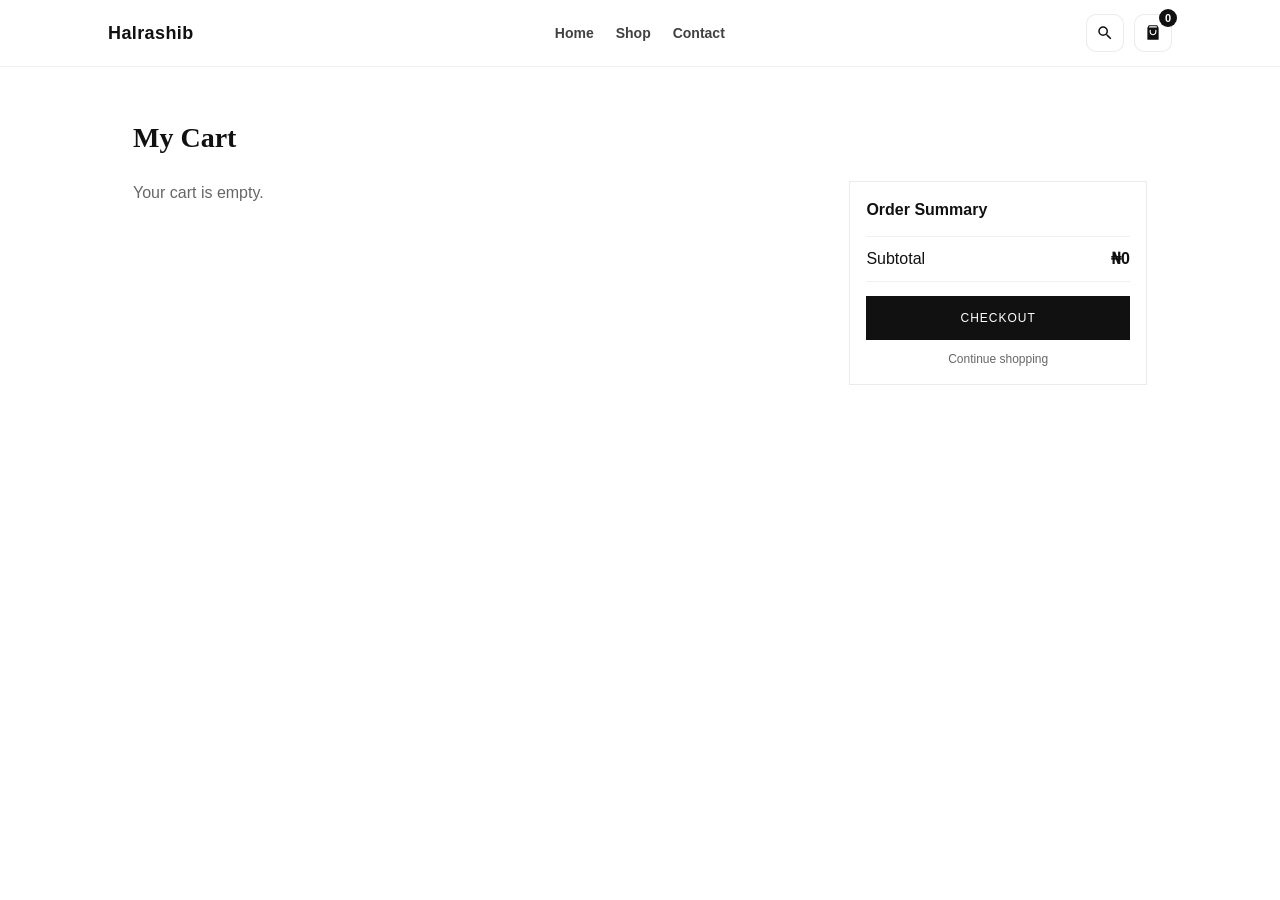
==== cart.html @ 68f6eaf2 "Add files via upload" ====
<!DOCTYPE html>
<html lang="en">
<head>
    <meta charset="UTF-8">
    <meta name="viewport" content="width=device-width, initial-scale=1.0">
    <title>Document</title>
    <link rel="stylesheet" href="style.css">
    <link rel="stylesheet" href="cart.css">
</head>
<body>
     <!-- paste your navbar here -->
<nav class="header">
  <div class="header_flex">
    <!-- Logo -->
    <a class="logo" href="index.html">Halrashib</a>

    <!-- Links -->
    <div class="nav_link_flex" id="navLinks">
      <a class="nav_link active" href="index.html">Home</a>
      <a class="nav_link" href="shop.html">Shop</a>
      <!-- <a class="nav_link" href="categories.html">Categories</a> -->
      <a class="nav_link" href="contact.html">Contact</a>
    </div>

    <!-- Icons -->
    <div class="nav_icon">
      <button class="icon_btn" type="button" aria-label="Search">
        <svg xmlns="http://www.w3.org/2000/svg" width="18" height="18" viewBox="0 0 24 24">
          <path fill="currentColor"
            d="M15.5 14h-.79l-.28-.27A6.47 6.47 0 0 0 16 9.5A6.5 6.5 0 1 0 9.5 16c1.61 0 3.09-.59 4.23-1.57l.27.28v.79l5 4.99L20.49 19zm-6 0C7.01 14 5 11.99 5 9.5S7.01 5 9.5 5S14 7.01 14 9.5S11.99 14 9.5 14" />
        </svg>
      </button>

      <a class="icon_btn cart_btn" href="cart.html" aria-label="Cart">
        <svg xmlns="http://www.w3.org/2000/svg" width="18" height="18" viewBox="0 0 16 16">
          <path fill="currentColor"
            d="M4.5 1a.5.5 0 0 0-.447.277l-1 2A.5.5 0 0 0 3 3.5v10a.5.5 0 0 0 .5.5h9a.5.5 0 0 0 .5-.5v-10a.5.5 0 0 0-.053-.223l-1-2A.5.5 0 0 0 11.5 1zm.309 1h6.382l.5 1H4.31zM5.5 5a.5.5 0 0 1 .5.5V7a1.999 1.999 0 0 0 3 1.732c.62-.357 1-1.017 1-1.732V5.5a.5.5 0 0 1 .5-.5a.5.5 0 0 1 .5.5V7a3 3 0 0 1-4.5 2.598A3 3 0 0 1 5 7V5.5a.5.5 0 0 1 .5-.5" />
        </svg>
        <span class="cart_badge" id="cartCount">0</span>
      </a>

      <!-- Mobile menu button -->
      <button class="menu_btn" type="button" id="menuBtn" aria-label="Open menu" aria-expanded="false">
        <span></span><span></span><span></span>
      </button>
    </div>
  </div>
</nav>

  <main class="cart_page">
    <div class="cart_inner">
      <h1 class="cart_title">My Cart</h1>

      <div class="cart_layout">
        <!-- items -->
        <div id="cartItems" class="cart_items"></div>

        <!-- summary -->
        <aside class="cart_summary">
          <p class="summary_title">Order Summary</p>

          <div class="summary_row">
            <span>Subtotal</span>
            <strong id="cartSubtotal">₦0</strong>
          </div>

          <a class="checkout_btn" href="checkout.html">Checkout</a>
          <a class="continue_link" href="shop.html">Continue shopping</a>
        </aside>
      </div>
    </div>
  </main>

  <script src="app.js"></script>
  <script src="cart-page.js"></script>
</body>
</html>
---- style.css ----
/* ===== GLOBAL RESET ===== */
*,
*::before,
*::after{
    box-sizing: border-box;
    margin: 0;
    padding: 0;
}

/* ===== BASE PAGE SETTINGS ===== */
html{
    scroll-behavior: smooth;
}

body{
    font-family: "DM Sans", sans-serif; /* or your font */
    line-height: 1.5;
    background: #fff;
    color: #111;
    overflow-x: hidden; /* prevents horizontal scroll */
}

/* ===== MEDIA ===== */
img{
    max-width: 100%;
    display: block;
}

/* ===== LINKS ===== */
a{
    text-decoration: none;
    color: inherit;
}

/* ===== LISTS ===== */
ul,ol{
    list-style: none;
}

/* ===== BUTTONS ===== */
button{
    border: none;
    background: none;
    font: inherit;
    cursor: pointer;
}
/* html, body{
  overflow-x: hidden;
} */
.header{
  position: sticky;
  top: 0;
  z-index: 1000;
  background: rgba(255,255,255,0.9);
  backdrop-filter: blur(10px);
  border-bottom: 1px solid rgba(0,0,0,0.06);
}

.header_flex{
  max-width: 1100px;
  margin: 0 auto;
  padding: 14px 18px;
  display: flex;
  align-items: center;
  justify-content: space-between;
  gap: 14px;
}

.logo{
  font-weight: 800;
  letter-spacing: 0.4px;
  font-size: 18px;
  color: #111;
  text-decoration: none;
}

.nav_link_flex{
  display: flex;
  align-items: center;
  gap: 18px;
}

.nav_link{
  color: rgba(17,17,17,0.8);
  text-decoration: none;
  font-size: 14px;
  font-weight: 600;
  position: relative;
  padding: 6px 2px;
}

.nav_link:hover{
  color: #111;
}

.nav_link.active::after{
  /* content:""; */
  position:absolute;
  left:0;
  bottom:-6px;
  width:100%;
  height:2px;
  background:#111;
  border-radius: 99px;
}

.nav_icon{
  display: flex;
  align-items: center;
  gap: 10px;
}

.icon_btn{
  width: 38px;
  height: 38px;
  border-radius: 10px;
  border: 1px solid rgba(0,0,0,0.08);
  display: inline-flex;
  align-items: center;
  justify-content: center;
  color: #111;
  background: #fff;
  text-decoration: none;
  cursor: pointer;
}

.icon_btn:hover{
  border-color: rgba(0,0,0,0.18);
}

.cart_btn{
  position: relative;
}

.cart_badge{
  position: absolute;
  top: -6px;
  right: -6px;
  min-width: 18px;
  height: 18px;
  padding: 0 5px;
  border-radius: 999px;
  background: #111;
  color: #fff;
  font-size: 11px;
  font-weight: 700;
  display: inline-flex;
  align-items: center;
  justify-content: center;
}

/* Hamburger */
.menu_btn{
  display: none;
  width: 42px;
  height: 38px;
  border-radius: 10px;
  border: 1px solid rgba(0,0,0,0.08);
  background: #fff;
  cursor: pointer;
  padding: 8px 10px;
  flex-direction: column;
  justify-content: center;
  gap: 5px;
}

.menu_btn span{
  display: block;
  height: 2px;
  width: 100%;
  background: #111;
  border-radius: 99px;
}

/* Mobile */
@media (max-width: 820px){
  .menu_btn{ display: inline-flex; }

  .nav_link_flex{
    position: absolute;
    left: 0;
    top: 62px;
    width: 100%;
    background: #fff;
    border-bottom: 1px solid rgba(0,0,0,0.06);
    display: none;
    flex-direction: column;
    align-items: flex-start;
    padding: 14px 18px;
    gap: 12px;
  }

  .nav_link_flex.show{
    display: flex;
  }

  .nav_link.active::after{
    display: none;
  }
}
/* Hero Section */
.hero{
  min-height: 80vh;
  display: flex;
  align-items: center;

  padding: 0 18px;

  background:
    linear-gradient(
      90deg,
      rgba(0,0,0,0.45),
      rgba(0,0,0,0.1)
    ),
    url(image/hero-fashion-Jtj-XRnR.jpg) center / cover no-repeat;
}

.hero_content{
  max-width: 500px;
  color: white;
}

.hero_kicker{
  font-size: 10px;
  letter-spacing: 2px;
  margin-bottom: 10px;
}

.hero_title{
  font-size: 48px;
  line-height: 1.1;
  margin-bottom: 12px;
  font-family: Georgia, serif;
}

.hero_text{
  font-size: 14px;
  line-height: 1.6;
  margin-bottom: 18px;
}

.hero_btn{
  background: white;
  color: black;
  padding: 10px 20px;
  text-decoration: none;
  font-size: 12px;
  font-weight: 600;
}
/* Featured Product Styling */
/* Featured section background */
.featured_section{
  background: #f3eee8;
  padding: 70px 0;
}

.featured_inner{
  max-width: 1050px;
  margin: 0 auto;
  padding: 0 18px;
}

.featured_head{
  display: flex;
  align-items: center;
  justify-content: space-between;
  margin-bottom: 26px;
}

.featured_head h2{
  font-family: Georgia, "Times New Roman", serif;
font-size: clamp(20px, 3vw, 26px);
  font-weight: 500;
  margin: 0;
  color: #111;
}

.view_all{
  font-size: 12px;
  letter-spacing: 1.5px;
  color: rgba(0,0,0,0.55);
  text-decoration: none;
  text-transform: uppercase;
}

.view_all:hover{
  color: #111;
}

/* products row */
.featured_grid{
  display: grid;
  grid-template-columns: repeat(4, 1fr);
  gap: 14px;
}

/* card */
.product_card{
  display: flex;
  flex-direction: column;
  gap: 6px;
}

.product_img_box{
  position: relative;
  background: #fff;
  height: 250px;
  display: flex;
  align-items: center;
  justify-content: center;
  overflow: hidden;
}

.product_img_box img{
  width: 100%;
  height: 100%;
  object-fit: cover;
  transition: transform 0.25s ease;
}

.product_img_box:hover img{
  transform: scale(1.03);
}
.product_img_box{
  aspect-ratio: 3/4;
}
/* name + price */
.product_name{
 font-size: 13px;
  color: rgba(0,0,0,0.75);
  margin: 0;
}

.product_price{
  font-size: 14px;
  font-weight: 700;
  margin: 0;
  color: #111;
}

/* NEW badge */
.badge_new{
  position: absolute;
  top: 10px;
  left: 10px;
  background: #111;
  color: #fff;
  font-size: 9px;
  letter-spacing: 1px;
  padding: 4px 7px;
  text-transform: uppercase;
}

.hidden{ display: none; }

/* small add icon bottom-right */
/* small add icon bottom-right (hidden by default) */
.quick_add{
  position: absolute;
  right: 10px;
  bottom: 10px;

  width: 34px;
  height: 34px;
  border: 1px solid rgba(0,0,0,0.15);
  background: #fff;
  border-radius: 10px;

  display: inline-flex;
  align-items: center;
  justify-content: center;
  cursor: pointer;

  /* 👇 hide */
  opacity: 0;
  visibility: hidden;
  transform: translateY(6px);
  transition: 0.2s ease;
}

.product_img_box:hover .quick_add{
  /* 👇 show on hover */
  opacity: 1;
  visibility: visible;
  transform: translateY(0);
}

.quick_add:hover{
  border-color: rgba(0,0,0,0.3);
}
/* responsive */
@media (max-width: 950px){
  .featured_grid{ grid-template-columns: repeat(2, 1fr); }
  .product_img_box{ height: 240px; }
}

@media (max-width: 520px){
  .featured_grid{ grid-template-columns: 1fr; }
}
@media (max-width: 820px){
  .quick_add{
    opacity: 1;
    visibility: visible;
    transform: translateY(0);
  }
}
@media (max-width: 520px){

  .product_name{
    font-size: 14px;
  }

  .product_price{
    font-size: 15px;
  }

  .view_all{
    font-size: 12px;
  }

}
/* BOTH ARRIVAL AND SHOP CATEGOTY STYLING */
/* ====== SECTION SPACING (fix "together") ====== */
.cat_section,
.new_section{
  padding: 75px 0;              /* gives clear separation */
  background: #fff;
}

.cat_section{ padding-bottom: 95px; }  /* extra gap before New Arrivals */

/* ====== SHOP BY CATEGORY ====== */
.cat_inner{
  max-width: 1050px;
  margin: 0 auto;
  padding: 0 18px;
}

.cat_title{
  text-align: center;
  font-family: Georgia, "Times New Roman", serif;
  font-weight: 500;
  font-size: clamp(20px, 3vw, 26px);
  margin: 0 0 26px;
}

.cat_grid{
  display: grid;
  grid-template-columns: repeat(4, 1fr);
  gap: 14px;
}

.cat_card{
  position: relative;
  height: 220px;
  background: #e7e7e7;
  overflow: hidden;
  text-decoration: none;
  display: block;
}

.cat_card img{
  width: 100%;
  height: 100%;
  object-fit: cover;
  filter: grayscale(0.1);
  transform: scale(1.02);
  transition: transform 0.25s ease;
}

.cat_card:hover img{
  transform: scale(1.06);
}

.cat_card::after{
  content: "";
  position: absolute;
  inset: 0;
  background: rgba(0,0,0,0.25); /* subtle dark overlay */
}

.cat_label{
  position: absolute;
  left: 14px;
  bottom: 12px;
  z-index: 2;
  color: #fff;
  font-size: 12px;
  font-weight: 600;
  letter-spacing: 0.5px;
}

/* ====== NEW ARRIVALS ====== */
.new_inner{
  max-width: 1050px;
  margin: 0 auto;
  padding: 0 18px;
}

.new_head{
  display: flex;
  justify-content: space-between;
  align-items: center;
  margin-bottom: 26px;
}

.new_head h2{
  font-family: Georgia, "Times New Roman", serif;
  font-size: clamp(20px, 3vw, 26px);
  font-weight: 500;
  margin: 0;
}

/* reuse your .view_all from featured */

/* product grid similar to featured */
.new_grid{
  display: grid;
  grid-template-columns: repeat(4, 1fr);
  gap: 14px;
}

.new_img_box{
  position: relative;
  background: #f5f5f5;
  height: 250px;
  overflow: hidden;
  display: flex;
  align-items: center;
  justify-content: center;
}

.new_img_box img{
  width: 100%;
  height: 100%;
  object-fit: cover;
}

/* keep your badge_new + hover cart behavior */
.new_img_box .badge_new{
  position: absolute;
  top: 10px;
  left: 10px;
  background: #111;
  color: #fff;
  font-size: 9px;
  letter-spacing: 1px;
  padding: 4px 7px;
  text-transform: uppercase;
}

/* show cart icon only on hover (same as before) */
.new_img_box .quick_add{
  opacity: 0;
  visibility: hidden;
  transform: translateY(6px);
  transition: 0.2s ease;
}

.new_img_box:hover .quick_add{
  opacity: 1;
  visibility: visible;
  transform: translateY(0);
}

/* responsive */
@media (max-width: 950px){
  .cat_grid, .new_grid{ grid-template-columns: repeat(2, 1fr); }
}

@media (max-width: 520px){
  .cat_grid, .new_grid{ grid-template-columns: 1fr; }
  .cat_card{ height: 260px; }
}
/* Footer */
.site_footer{
  background: #0b0b0b;
  color: rgba(255,255,255,0.82);
  padding: 90px 0 30px;
}

/* ===== OPTIONAL PROMO ===== */
.footer_promo{
  max-width: 900px;
  margin: 0 auto 70px;
  padding: 0 18px;
  text-align: center;
}

.promo_kicker{
  font-size: 10px;
  letter-spacing: 2px;
  text-transform: uppercase;
  opacity: 0.7;
  margin: 0 0 10px;
}

.promo_title{
  font-family: Georgia, "Times New Roman", serif;
  font-size: clamp(26px, 4vw, 38px);
  font-weight: 600;
  margin: 0 0 14px;
  color: #fff;
}

.promo_text{
  max-width: 620px;
  margin: 0 auto 20px;
  font-size: 13px;
  line-height: 1.7;
  color: rgba(255,255,255,0.7);
}

.promo_btn{
  display: inline-flex;
  align-items: center;
  justify-content: center;
  height: 40px;
  padding: 0 18px;
  border: 1px solid rgba(255,255,255,0.35);
  color: #fff;
  text-decoration: none;
  font-size: 10px;
  letter-spacing: 2px;
  text-transform: uppercase;
}

.promo_btn:hover{
  border-color: rgba(255,255,255,0.65);
}

/* ===== MAIN FOOTER GRID ===== */
.footer_inner{
  max-width: 1050px;
  margin: 0 auto;
  padding: 0 18px;
}

.footer_grid{
  display: grid;
  grid-template-columns: 1.4fr 1fr 1fr 1fr;
  gap: 40px;
  padding-bottom: 40px;
  border-bottom: 1px solid rgba(255,255,255,0.08);
}

.footer_brand{
  margin: 0 0 10px;
  color: #fff;
  letter-spacing: 1px;
  font-weight: 800;
  font-size: 14px;
  text-transform: uppercase;
}

.footer_desc{
  margin: 0;
  font-size: 12px;
  line-height: 1.7;
  color: rgba(255,255,255,0.65);
  max-width: 260px;
}

.footer_label{
  margin: 0 0 10px;
  font-size: 10px;
  letter-spacing: 2px;
  text-transform: uppercase;
  color: rgba(255,255,255,0.75);
}

.footer_link{
  display: block;
  text-decoration: none;
  color: rgba(255,255,255,0.65);
  font-size: 12px;
  margin: 8px 0;
}

.footer_link:hover{
  color: #fff;
}

/* socials */
.footer_social{
  display: flex;
  gap: 10px;
  margin-top: 14px;
}

.social_btn{
  width: 34px;
  height: 34px;
  border: 1px solid rgba(255,255,255,0.18);
  border-radius: 10px;
  display: inline-flex;
  align-items: center;
  justify-content: center;
  color: rgba(255,255,255,0.8);
  text-decoration: none;
}

.social_btn:hover{
  border-color: rgba(255,255,255,0.45);
  color: #fff;
}

/* bottom */
.footer_bottom{
  padding-top: 22px;
  text-align: center;
  font-size: 11px;
  color: rgba(255,255,255,0.55);
}

/* responsive */
@media (max-width: 950px){
  .footer_grid{
    grid-template-columns: repeat(2, 1fr);
    gap: 28px;
  }
}

@media (max-width: 520px){
  .site_footer{ padding-top: 70px; }
  .footer_grid{ grid-template-columns: 1fr; }
  .footer_desc{ max-width: 100%; }
}
---- cart.css ----
.cart_page{ padding: 50px 0 90px; background:#fff; }
.cart_inner{ max-width: 1050px; margin:0 auto; padding:0 18px; }

.cart_title{
  font-family: Georgia, "Times New Roman", serif;
  font-size: 28px;
  font-weight: 600;
  margin-bottom: 22px;
}

.cart_layout{
  display: grid;
  grid-template-columns: 1.4fr 0.6fr;
  gap: 22px;
}

.cart_items{
  display: flex;
  flex-direction: column;
  gap: 14px;
}

.cart_item{
  display: grid;
  grid-template-columns: 90px 1fr auto;
  gap: 14px;
  align-items: center;
  padding: 14px;
  border: 1px solid rgba(0,0,0,0.08);
  background: #fff;
}

.cart_item img{
  width: 90px;
  height: 90px;
  object-fit: cover;
  background:#f3f3f3;
}

.cart_item_name{ font-weight: 700; font-size: 14px; }
.cart_item_price{ font-size: 13px; color: rgba(0,0,0,0.7); margin-top: 4px; }

.cart_qty{
  display: inline-flex;
  align-items: center;
  border: 1px solid rgba(0,0,0,0.12);
  height: 36px;
}

.cart_qty button{
  width: 34px;
  height: 34px;
  font-size: 16px;
}

.cart_qty span{
  width: 36px;
  text-align: center;
  font-weight: 700;
  font-size: 13px;
}

.remove_btn{
  margin-left: 10px;
  font-size: 12px;
  color: rgba(0,0,0,0.55);
}
.remove_btn:hover{ color:#111; }

/* summary */
.cart_summary{
  border: 1px solid rgba(0,0,0,0.08);
  padding: 16px;
  height: fit-content;
}

.summary_title{ font-weight: 800; margin-bottom: 14px; }
.summary_row{
  display:flex;
  justify-content: space-between;
  padding: 10px 0;
  border-top: 1px solid rgba(0,0,0,0.06);
  border-bottom: 1px solid rgba(0,0,0,0.06);
  margin-bottom: 14px;
}

.checkout_btn{
  display:flex;
  height: 44px;
  align-items:center;
  justify-content:center;
  background:#111;
  color:#fff;
  text-decoration:none;
  letter-spacing: 1px;
  font-size: 12px;
  text-transform: uppercase;
}

.continue_link{
  display:block;
  text-align:center;
  margin-top: 10px;
  font-size: 12px;
  color: rgba(0,0,0,0.6);
}

/* responsive */
@media(max-width: 900px){
  .cart_layout{ grid-template-columns: 1fr; }
}
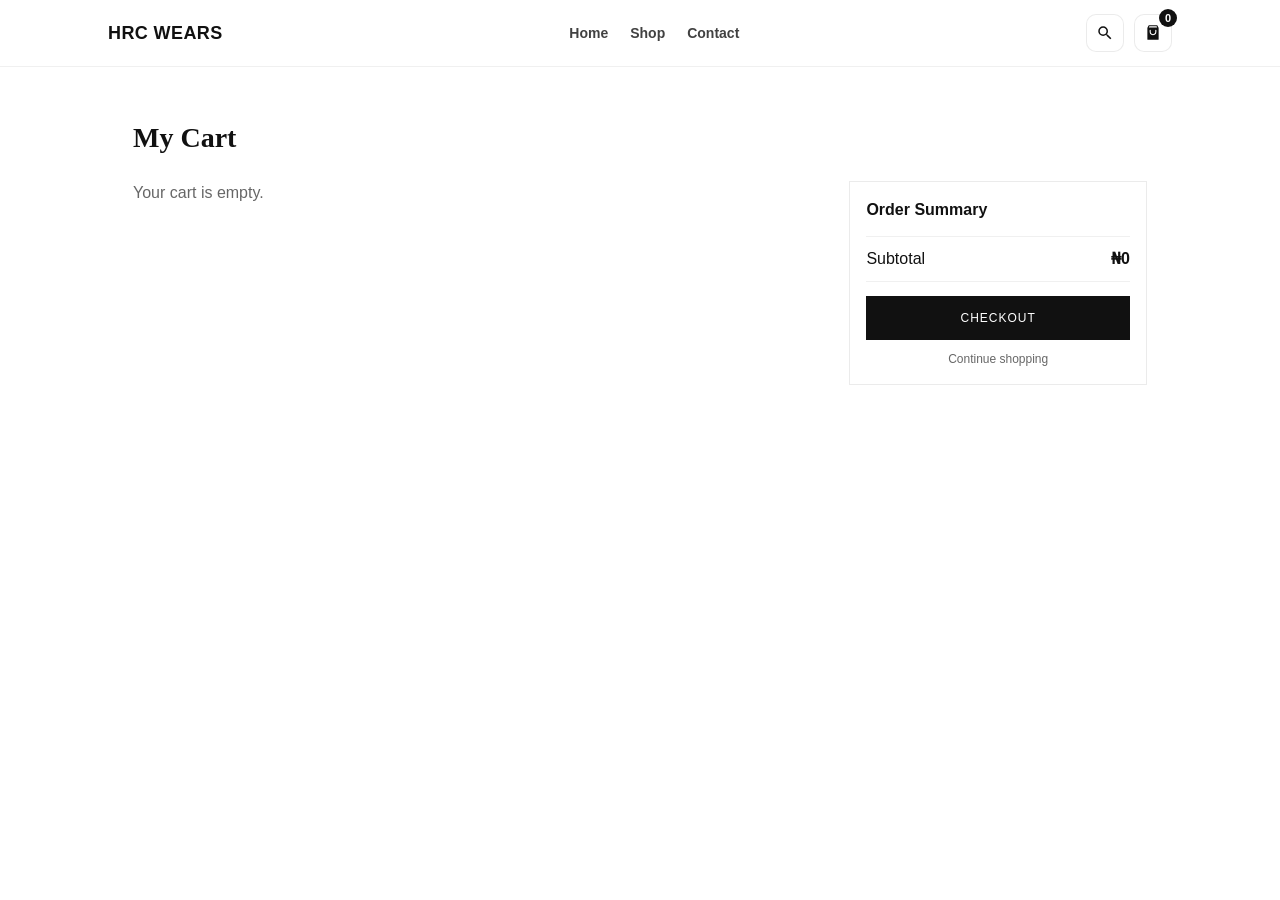
==== commit 831394da: "Add files via upload" ====
--- a/cart.html
+++ b/cart.html
@@ -12,7 +12,7 @@
 <nav class="header">
   <div class="header_flex">
     <!-- Logo -->
-    <a class="logo" href="index.html">Halrashib</a>
+    <a class="logo" href="index.html">HRC WEARS</a>
 
     <!-- Links -->
     <div class="nav_link_flex" id="navLinks">
--- a/cart.css
+++ b/cart.css
@@ -1,5 +1,13 @@
-.cart_page{ padding: 50px 0 90px; background:#fff; }
-.cart_inner{ max-width: 1050px; margin:0 auto; padding:0 18px; }
+.cart_page{
+  padding: 50px 0 90px;
+  background: #fff;
+}
+
+.cart_inner{
+  max-width: 1050px;
+  margin: 0 auto;
+  padding: 0 18px;
+}
 
 .cart_title{
   font-family: Georgia, "Times New Roman", serif;
@@ -12,6 +20,7 @@
   display: grid;
   grid-template-columns: 1.4fr 0.6fr;
   gap: 22px;
+  align-items: start;
 }
 
 .cart_items{
@@ -34,11 +43,20 @@
   width: 90px;
   height: 90px;
   object-fit: cover;
-  background:#f3f3f3;
-}
-
-.cart_item_name{ font-weight: 700; font-size: 14px; }
-.cart_item_price{ font-size: 13px; color: rgba(0,0,0,0.7); margin-top: 4px; }
+  background: #f3f3f3;
+  display: block;
+}
+
+.cart_item_name{
+  font-weight: 700;
+  font-size: 14px;
+}
+
+.cart_item_price{
+  font-size: 13px;
+  color: rgba(0,0,0,0.7);
+  margin-top: 4px;
+}
 
 .cart_qty{
   display: inline-flex;
@@ -65,7 +83,10 @@
   font-size: 12px;
   color: rgba(0,0,0,0.55);
 }
-.remove_btn:hover{ color:#111; }
+
+.remove_btn:hover{
+  color: #111;
+}
 
 /* summary */
 .cart_summary{
@@ -74,9 +95,13 @@
   height: fit-content;
 }
 
-.summary_title{ font-weight: 800; margin-bottom: 14px; }
+.summary_title{
+  font-weight: 800;
+  margin-bottom: 14px;
+}
+
 .summary_row{
-  display:flex;
+  display: flex;
   justify-content: space-between;
   padding: 10px 0;
   border-top: 1px solid rgba(0,0,0,0.06);
@@ -85,27 +110,105 @@
 }
 
 .checkout_btn{
-  display:flex;
+  display: flex;
   height: 44px;
-  align-items:center;
-  justify-content:center;
-  background:#111;
-  color:#fff;
-  text-decoration:none;
+  align-items: center;
+  justify-content: center;
+  background: #111;
+  color: #fff;
+  text-decoration: none;
   letter-spacing: 1px;
   font-size: 12px;
   text-transform: uppercase;
 }
 
 .continue_link{
-  display:block;
-  text-align:center;
+  display: block;
+  text-align: center;
   margin-top: 10px;
   font-size: 12px;
   color: rgba(0,0,0,0.6);
 }
 
-/* responsive */
-@media(max-width: 900px){
-  .cart_layout{ grid-template-columns: 1fr; }
+/* ========= TABLET ========= */
+@media (max-width: 900px){
+  .cart_layout{
+    grid-template-columns: 1fr;
+  }
+
+  .cart_summary{
+    order: -1;
+  }
+}
+
+/* ========= MOBILE ========= */
+@media (max-width: 600px){
+  .cart_page{
+    padding: 35px 0 70px;
+  }
+
+  .cart_title{
+    font-size: 24px;
+    margin-bottom: 18px;
+  }
+
+  .cart_item{
+    grid-template-columns: 70px 1fr;
+    gap: 12px;
+    align-items: start;
+  }
+
+  .cart_item img{
+    width: 70px;
+    height: 70px;
+  }
+
+  .cart_item_name{
+    font-size: 13px;
+  }
+
+  .cart_item_price{
+    font-size: 12px;
+  }
+
+  .cart_item > div:last-child{
+    grid-column: 1 / -1;
+    display: flex;
+    align-items: center;
+    justify-content: space-between;
+    margin-top: 10px;
+  }
+
+  .cart_qty{
+    height: 34px;
+  }
+
+  .cart_qty button{
+    width: 32px;
+    height: 32px;
+    font-size: 15px;
+  }
+
+  .cart_qty span{
+    width: 32px;
+    font-size: 12px;
+  }
+
+  .remove_btn{
+    margin-left: 0;
+    font-size: 12px;
+  }
+
+  .cart_summary{
+    padding: 14px;
+  }
+
+  .checkout_btn{
+    font-size: 11px;
+    height: 42px;
+  }
+
+  .continue_link{
+    font-size: 11px;
+  }
 }
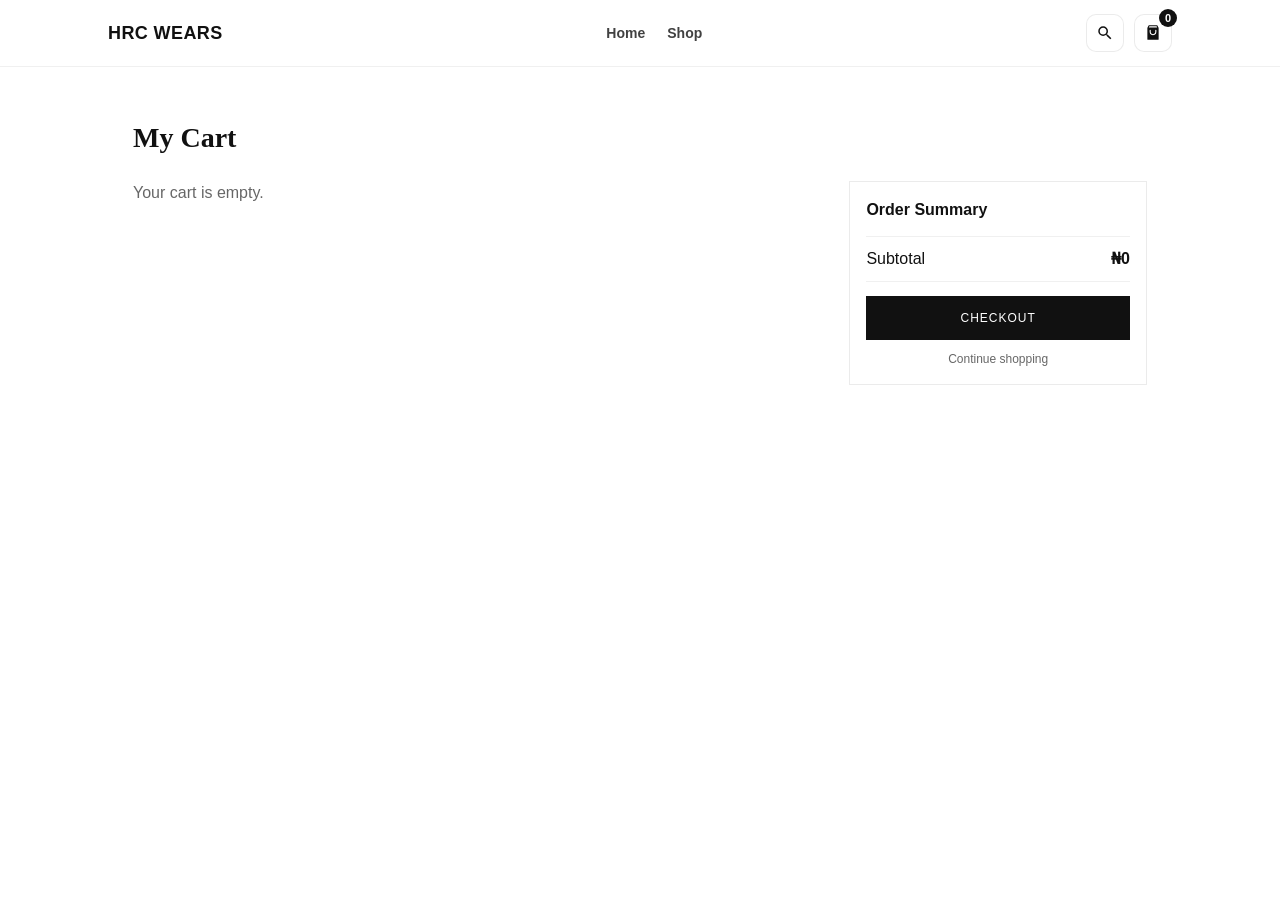
==== commit 4385ce8a: "Add files via upload" ====
--- a/cart.html
+++ b/cart.html
@@ -19,7 +19,7 @@
       <a class="nav_link active" href="index.html">Home</a>
       <a class="nav_link" href="shop.html">Shop</a>
       <!-- <a class="nav_link" href="categories.html">Categories</a> -->
-      <a class="nav_link" href="contact.html">Contact</a>
+      <!-- <a class="nav_link" href="contact.html">Contact</a> -->
     </div>
 
     <!-- Icons -->
